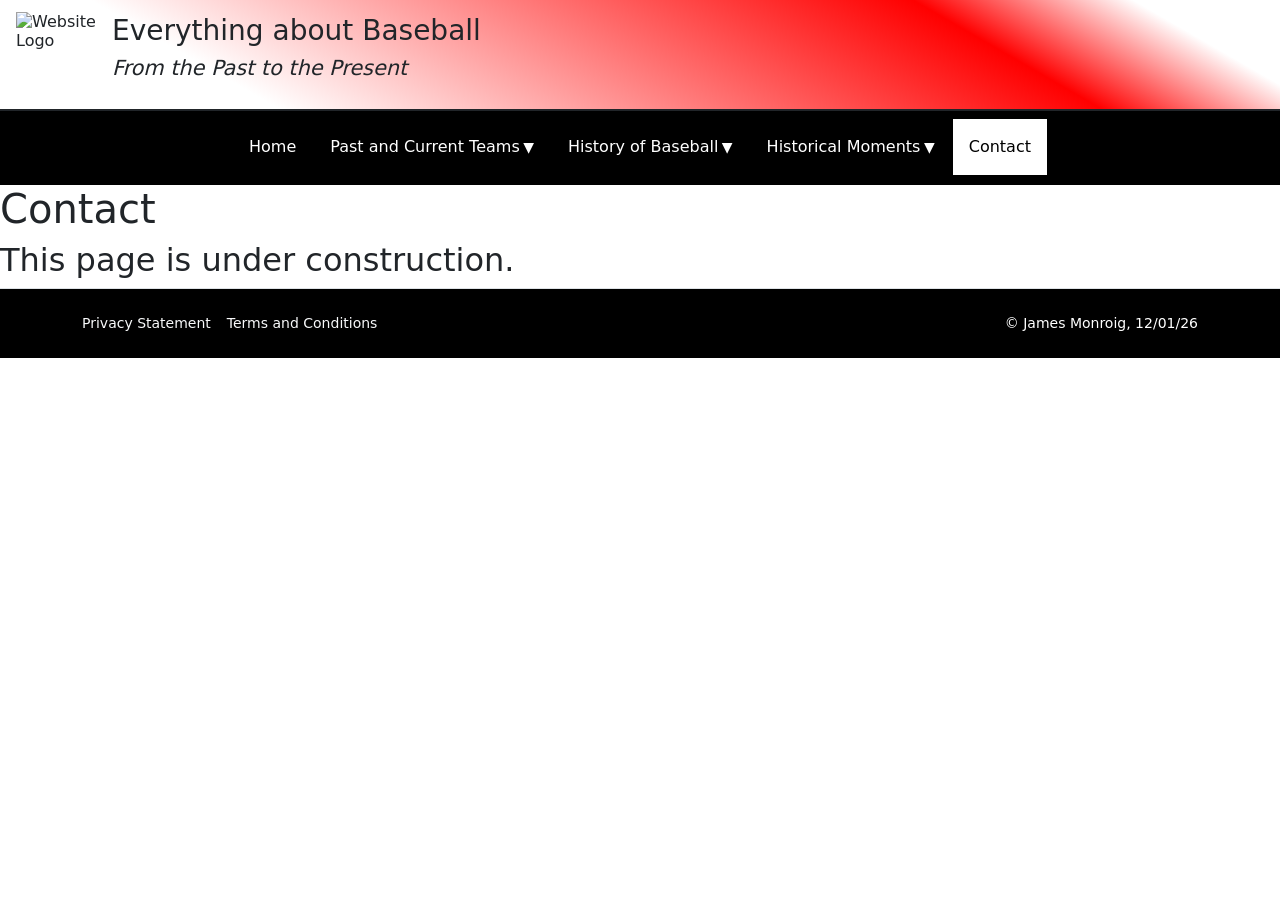
==== contact.html @ 34b6a064 "Website Homepage Done" ====
<!-- DEVELOPER: James Monroig, IS117-003, Fall 2026 -->

<!doctype html>
<html lang="en">

  <head>
    <meta charset="utf-8">
    <meta name="viewport" content="width=device-width, initial-scale=1">
    <title>Contact</title>
    <link href="https://cdn.jsdelivr.net/npm/bootstrap@5.3.9/dist/css/bootstrap.min.css" rel="stylesheet" integrity="sha384-yEPZ7jP9S0QKiUQ0m3jjsO4ProIW7wvR9gXkI7JOGa2XVsw53Yke2bsdkBbjmmiX" crossorigin="anonymous">   
	<link rel ="stylesheet" href="Styles/contact.css">
  </head>

  <body>
    <header>
    	<img src="images/Website_Head_Logo.jpg" alt="Website Logo">
		<h2>Everything about Baseball</h2>
		<h3>From the Past to the Present</h3>
    </header>

    <nav class="navbar">
		<ul class="menu">

			<li><a href="index.html">Home</a></li>

			<li class="submenu">
				<a href="teams.html">Past and Current Teams<small>&#9660;</small></a>
				<ul class="dropdown">
					<li><a href="pastStandings.html">Past Standings</a></li>
					<li><a href="currentStandings.html">Current Standings</a></li>
				</ul>
			</li>

			<li class="submenu">
				<a href="history.html">History of Baseball<small>&#9660;</small></a>
				<ul class="dropdown">
					<li><a href="rules.html">Rules</a></li>
				</ul>
			</li>

			<li class="submenu">
				<a href="moments.html">Historical Moments<small>&#9660;</small></a>
				<ul class="dropdown">
					<li><a href="players.html">Notable Players</a></li>
				</ul>
			</li>

			<li><a class="current">Contact</a></li>

		</ul>
	</nav>
  
	<main>
		<section>
            <h1>Contact</h1>
			<h2>This page is under construction.</h2>
		</section>
	</main>
	
	<footer class="border-top mt-auto py-4 text-white">
  		<div class="container d-flex flex-wrap justify-content-between align-items-center gap-3 small">
    		<div class="d-flex align-items-center gap-3">
      			<a class="link-light text-decoration-none" href="#">Privacy Statement</a>
      			<a class="link-light text-decoration-none" href="#">Terms and Conditions</a>
    		</div>
			<div class="d-flex align-items-center gap-2 text-body-secondary">
      			<span class="text-white">&copy; James Monroig, 12/01/26</span>
	    	</div>
 		</div>
	</footer>
  </body>
</html>
---- Styles/contact.css ----
/* DEVELOPER: James Monroig, IS117-003, Fall 2026 */

* {
	margin: 0;
	padding: 0;
	box-sizing: border-box;
}


footer {
	background-color: black;
	& p {
		text-align: center;
		color: white;
		padding: 1em 0;
	}
}

.menu {
	display: flex;
	justify-content: center;
	align-items: center;
	flex-wrap: nowrap;
	& li { 
		flex: 1; 
		text-align: center;
	}
}

.navbar {
	display: flex;
    justify-content: center;
    width: 100%;
    background-color: black;
	& a {
		display: block;
		padding: 1em;
		text-decoration: none;
		margin: 0 1px 2px;
		white-space: nowrap;
	}
	& a:link, a:visited { 
		color: white;
	}
	& a:hover, a:focus, a.current {
		background-color: white;
		color: black;
	}
	& ul {
		list-style-type: none;
		padding: 0;
		margin: 0;
	}
}

.submenu {
	position: relative;
	& small { margin-left: .25em; }
}

.dropdown {
	position: absolute;
	left: 0;
	right: 0;
	background-color: black;
	color: white;
	display: none;
	& > li a { margin: 0 2px 2px; }
}

.submenu:hover > .dropdown {
	display: block;
}

.menu > li:first-child a { margin-left: 0; }
.menu > li:last-child a { margin-right: 0; }

header {
	line-height: 1.2;
	border-bottom: 2px solid ;
	background-image: linear-gradient(
	    30deg, white -10%, white 19%, red 75%, white 90%);
	& h2 {
		font-size: 175%;
		padding: .5em 0 0 0;
	}
	& h3 {
		font-size: 130%;
		font-style: italic;
		padding-bottom: 1em;
	}
	& img {
		width: clamp(40px, 15%, 80px);
		float: left;
		margin: .75em 1em;
	}
}
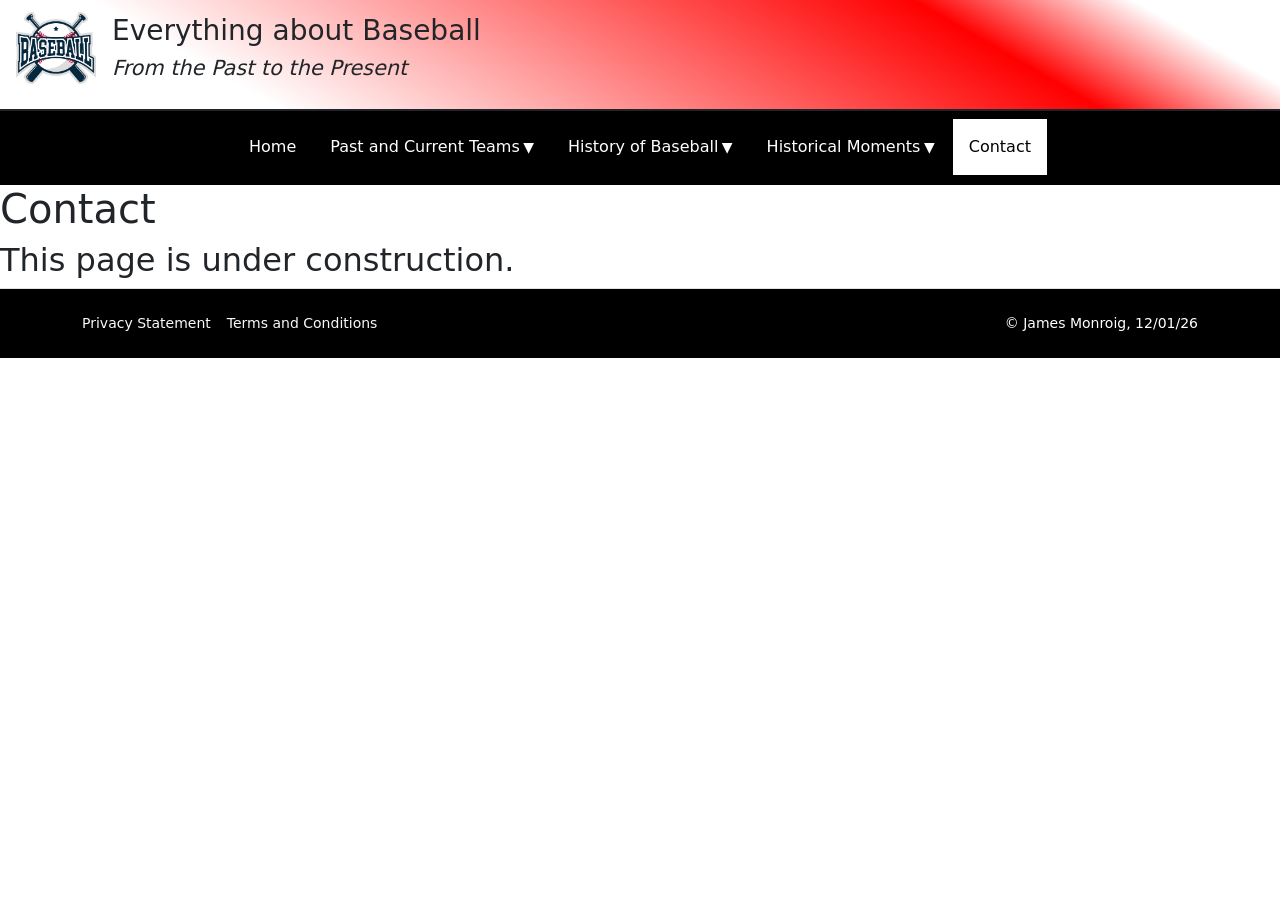
==== commit f43d9c91: "Fixed Image Issue" ====
--- a/contact.html
+++ b/contact.html
@@ -13,7 +13,7 @@
 
   <body>
     <header>
-    	<img src="images/Website_Head_Logo.jpg" alt="Website Logo">
+    	<img src="Images/Website_Head_Logo.jpg" alt="Website Logo">
 		<h2>Everything about Baseball</h2>
 		<h3>From the Past to the Present</h3>
     </header>
